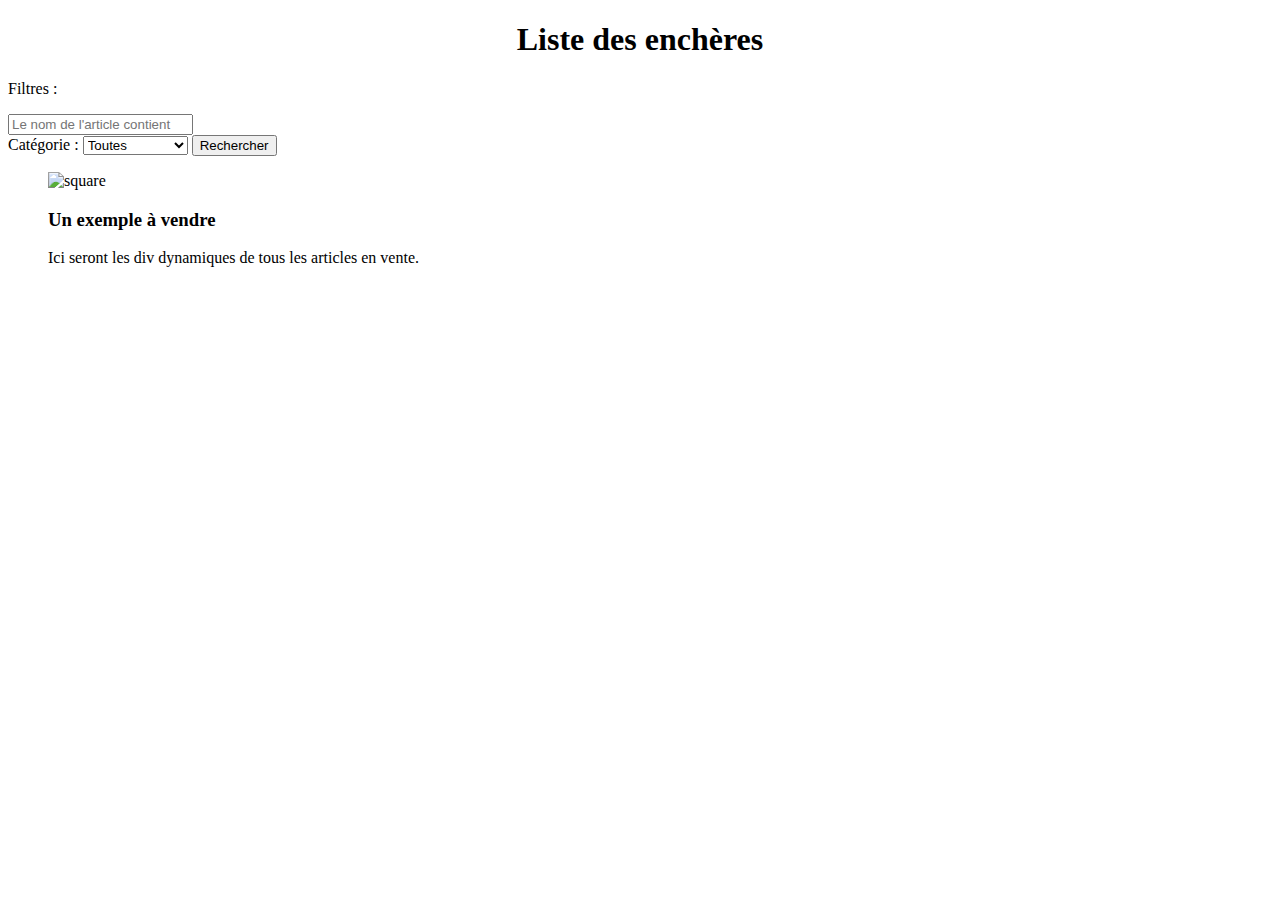
==== src/main/resources/templates/index.html @ bb171b53 "Fist commit" ====
<!DOCTYPE html>
<html xmlns:th="http://www.thymeleaf.org" lang="fr" th:replace="~{layout/layout :: frag-layout(
                                        title=~{:: title},
                                        content=~{:: .center-main},
                                        resource=~{:: #ressource-css})}">
<head>
    <title>ENI-Enchères</title>
	<th:block id="ressource-css">
		<link rel="stylesheet" data-th-href="@{/css/style.css}" />
	</th:block>
</head>
<body>
    <main class="center-main">
    <h1 style="text-align:center;">Liste des enchères</h1>
        <section>
            <div>
	            <p>Filtres :</p>
	            <input type="search" id="site-search" name="recherche" placeholder="Le nom de l'article contient"/>
	            <br>
	            <label for="categorie">Catégorie :</label>	           
	            <select id="categorie">
	            	<option>Toutes</option>
	            	<option>Informatique</option>
	            	<option>Ameublement</option>
	            	<option>Vêtement</option>
	            	<option>Sport & Loisir</option>
	            </select>
				<button class="button is-success" type="submit">Rechercher</button>
            </div>
        </section>
        <section>
        	<div class="articlesVendus">
        		<figure class="figures">
   					<img th:src="@{images/square01.png}" alt="square">
        			<figcaption>
        				<h3>Un exemple à vendre</h3>
        				<p>Ici seront les div dynamiques de tous les articles en vente.</p>
        			</figcaption>
        		</figure>
        	</div>
        </section>
    </main>
</body>
</html>
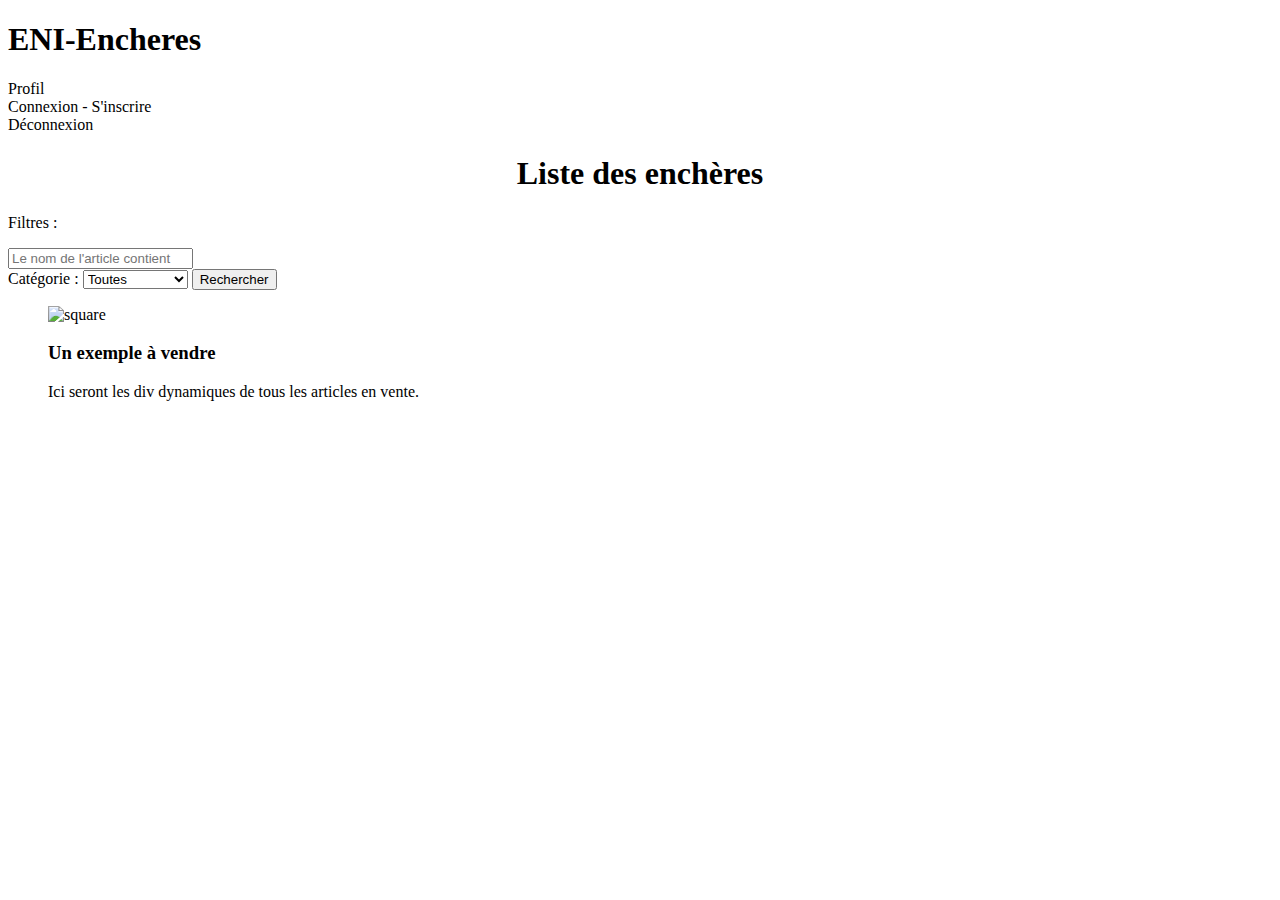
==== commit be1c55a1: "add view page profil" ====
--- a/src/main/resources/templates/index.html
+++ b/src/main/resources/templates/index.html
@@ -1,6 +1,7 @@
 <!DOCTYPE html>
 <html xmlns:th="http://www.thymeleaf.org" lang="fr" th:replace="~{layout/layout :: frag-layout(
                                         title=~{:: title},
+                                        nav=~{:: header},
                                         content=~{:: .center-main},
                                         resource=~{:: #ressource-css})}">
 <head>
@@ -10,6 +11,33 @@
 	</th:block>
 </head>
 <body>
+	<header xmlns:th="http://www.thymeleaf.org" th:fragment="frag-header">
+		<nav class="navbar" role="navigation" aria-label="main navigation">
+			<div class="navbar-brand">
+				<h1 id="navbar-item"><a th:href="@{/encheres}">ENI-Encheres</a></h1>
+				<a role="button" class="navbar-burger" aria-label="menu" aria-expanded="false" data-target="navbarBasicExample">
+					<span aria-hidden="true"></span>
+					<span aria-hidden="true"></span>
+					<span aria-hidden="true"></span>
+				</a>
+			</div>
+			<div class="navbar-end">
+				<div class="navbar-item">
+					<div class="buttons">
+						<a th:if="${#authorization.expression('isAuthenticated()')}" th:each="user : ${users}" th:href="@{/encheres/profile(id=${user.noUtilisateur})}">Profil</a>
+					</div>
+					<div class="buttons" th:if="${!#authorization.expression('isAuthenticated()')}">
+						<a th:href="@{/login}">Connexion - S'inscrire</a>
+					</div>
+					<div class="buttons" th:if="${#authorization.expression('isAuthenticated()')}">
+						<a th:href="@{/logout}">Déconnexion</a>
+					</div>
+				</div>
+			</div>
+			</div>
+		</nav>
+	</header>
+
     <main class="center-main">
     <h1 style="text-align:center;">Liste des enchères</h1>
         <section>
@@ -25,7 +53,7 @@
 	            	<option>Vêtement</option>
 	            	<option>Sport & Loisir</option>
 	            </select>
-				<button class="button is-success" type="submit">Rechercher</button>
+				<button class="transition ease-in-out delay-150 bg-blue-500 hover:-translate-y-1 hover:scale-110 hover:bg-indigo-500 duration-300" type="submit">Rechercher</button>
             </div>
         </section>
         <section>
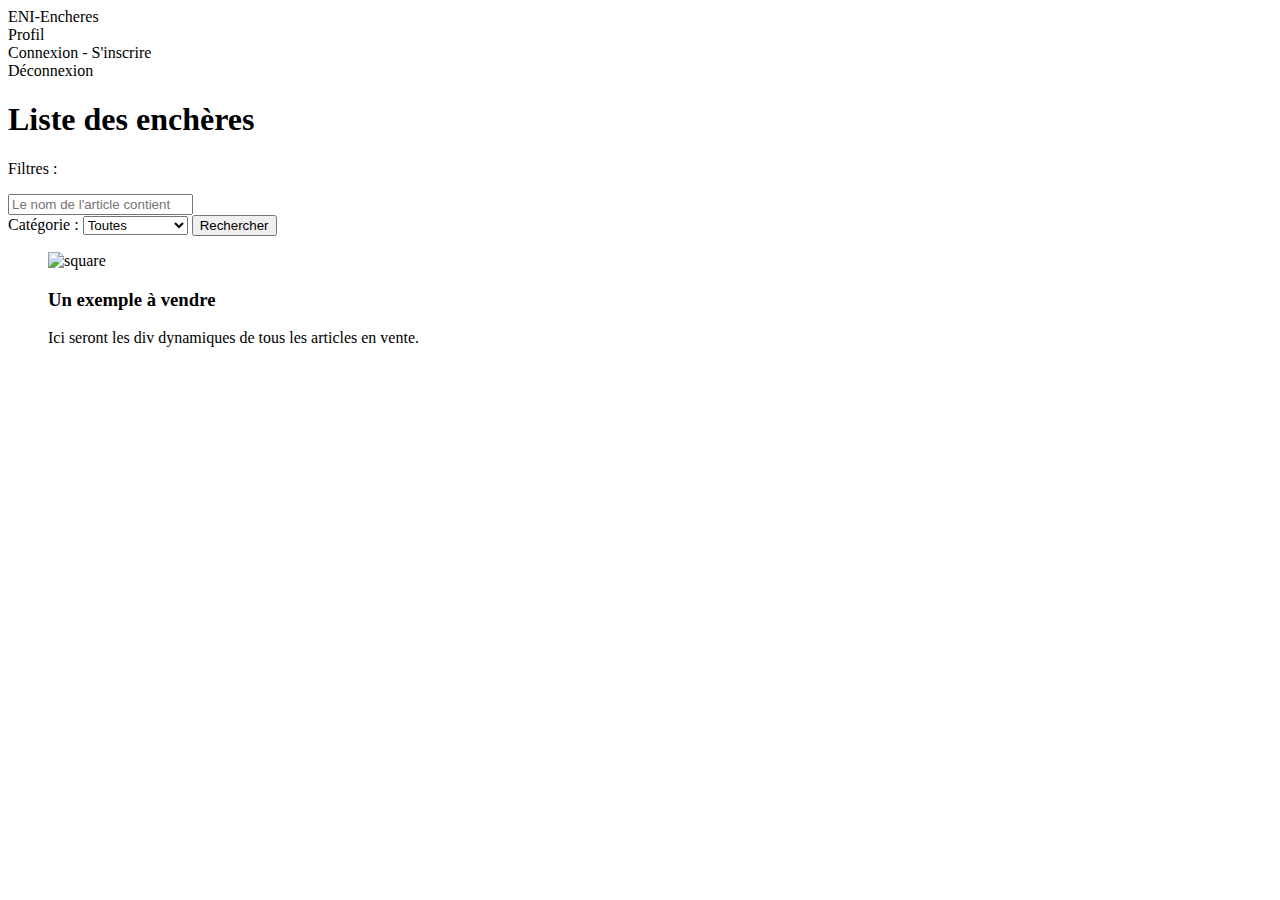
==== commit 4d02a462: "add css header on all pages" ====
--- a/src/main/resources/templates/index.html
+++ b/src/main/resources/templates/index.html
@@ -2,7 +2,7 @@
 <html xmlns:th="http://www.thymeleaf.org" lang="fr" th:replace="~{layout/layout :: frag-layout(
                                         title=~{:: title},
                                         nav=~{:: header},
-                                        content=~{:: .center-main},
+                                        content=~{:: main},
                                         resource=~{:: #ressource-css})}">
 <head>
     <title>ENI-Enchères</title>
@@ -11,35 +11,35 @@
 	</th:block>
 </head>
 <body>
-	<header xmlns:th="http://www.thymeleaf.org" th:fragment="frag-header">
+	<header>
 		<nav class="navbar" role="navigation" aria-label="main navigation">
 			<div class="navbar-brand">
-				<h1 id="navbar-item"><a th:href="@{/encheres}">ENI-Encheres</a></h1>
-				<a role="button" class="navbar-burger" aria-label="menu" aria-expanded="false" data-target="navbarBasicExample">
-					<span aria-hidden="true"></span>
-					<span aria-hidden="true"></span>
-					<span aria-hidden="true"></span>
-				</a>
+				<div class="navbar-item">
+					<a th:href="@{/encheres}" class="is-size-4 has-text-weight-bold">ENI-Encheres</a>
+				</div>
 			</div>
 			<div class="navbar-end">
-				<div class="navbar-item">
+				<div class="navbar-item" th:if="${#authorization.expression('isAuthenticated()')}">
 					<div class="buttons">
-						<a th:if="${#authorization.expression('isAuthenticated()')}" th:each="user : ${users}" th:href="@{/encheres/profile(id=${user.noUtilisateur})}">Profil</a>
-					</div>
-					<div class="buttons" th:if="${!#authorization.expression('isAuthenticated()')}">
-						<a th:href="@{/login}">Connexion - S'inscrire</a>
-					</div>
-					<div class="buttons" th:if="${#authorization.expression('isAuthenticated()')}">
-						<a th:href="@{/logout}">Déconnexion</a>
+						<a  class="is-size-5" th:each="user : ${users}" th:href="@{/encheres/profile(id=${user.noUtilisateur})}">Profil</a>
 					</div>
 				</div>
-			</div>
+				<div class="navbar-item" th:if="${!#authorization.expression('isAuthenticated()')}">
+					<div class="buttons">
+						<a th:href="@{/login}" class="is-size-5">Connexion - S'inscrire</a>
+					</div>
+				</div>
+				<div class="navbar-item" th:if="${#authorization.expression('isAuthenticated()')}">
+					<div class="buttons">
+						<a th:href="@{/logout}" class="is-size-5">Déconnexion</a>
+					</div>
+				</div>
 			</div>
 		</nav>
 	</header>
 
-    <main class="center-main">
-    <h1 style="text-align:center;">Liste des enchères</h1>
+    <main>
+    <h1 class="title is-2 has-text-centered">Liste des enchères</h1>
         <section>
             <div>
 	            <p>Filtres :</p>
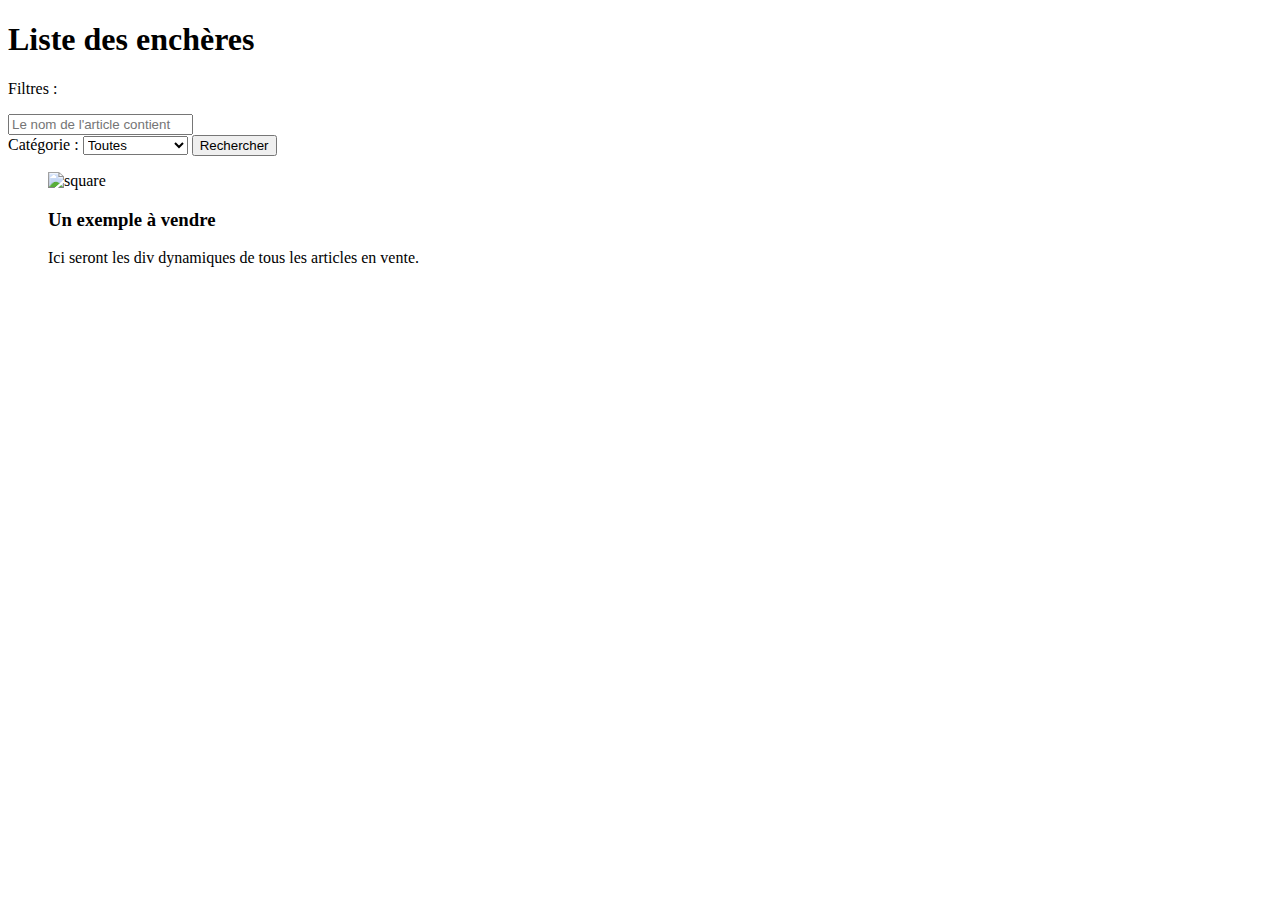
==== commit b140406d: "add new pages bll and page dal" ====
--- a/src/main/resources/templates/index.html
+++ b/src/main/resources/templates/index.html
@@ -1,7 +1,6 @@
 <!DOCTYPE html>
 <html xmlns:th="http://www.thymeleaf.org" lang="fr" th:replace="~{layout/layout :: frag-layout(
                                         title=~{:: title},
-                                        nav=~{:: header},
                                         content=~{:: main},
                                         resource=~{:: #ressource-css})}">
 <head>
@@ -11,35 +10,10 @@
 	</th:block>
 </head>
 <body>
-	<header>
-		<nav class="navbar" role="navigation" aria-label="main navigation">
-			<div class="navbar-brand">
-				<div class="navbar-item">
-					<a th:href="@{/encheres}" class="is-size-4 has-text-weight-bold">ENI-Encheres</a>
-				</div>
-			</div>
-			<div class="navbar-end">
-				<div class="navbar-item" th:if="${#authorization.expression('isAuthenticated()')}">
-					<div class="buttons">
-						<a  class="is-size-5" th:each="user : ${users}" th:href="@{/encheres/profile(id=${user.noUtilisateur})}">Profil</a>
-					</div>
-				</div>
-				<div class="navbar-item" th:if="${!#authorization.expression('isAuthenticated()')}">
-					<div class="buttons">
-						<a th:href="@{/login}" class="is-size-5">Connexion - S'inscrire</a>
-					</div>
-				</div>
-				<div class="navbar-item" th:if="${#authorization.expression('isAuthenticated()')}">
-					<div class="buttons">
-						<a th:href="@{/logout}" class="is-size-5">Déconnexion</a>
-					</div>
-				</div>
-			</div>
-		</nav>
-	</header>
+
 
     <main>
-    <h1 class="title is-2 has-text-centered">Liste des enchères</h1>
+    	<h1 class="title is-2 has-text-centered">Liste des enchères</h1>
         <section>
             <div>
 	            <p>Filtres :</p>
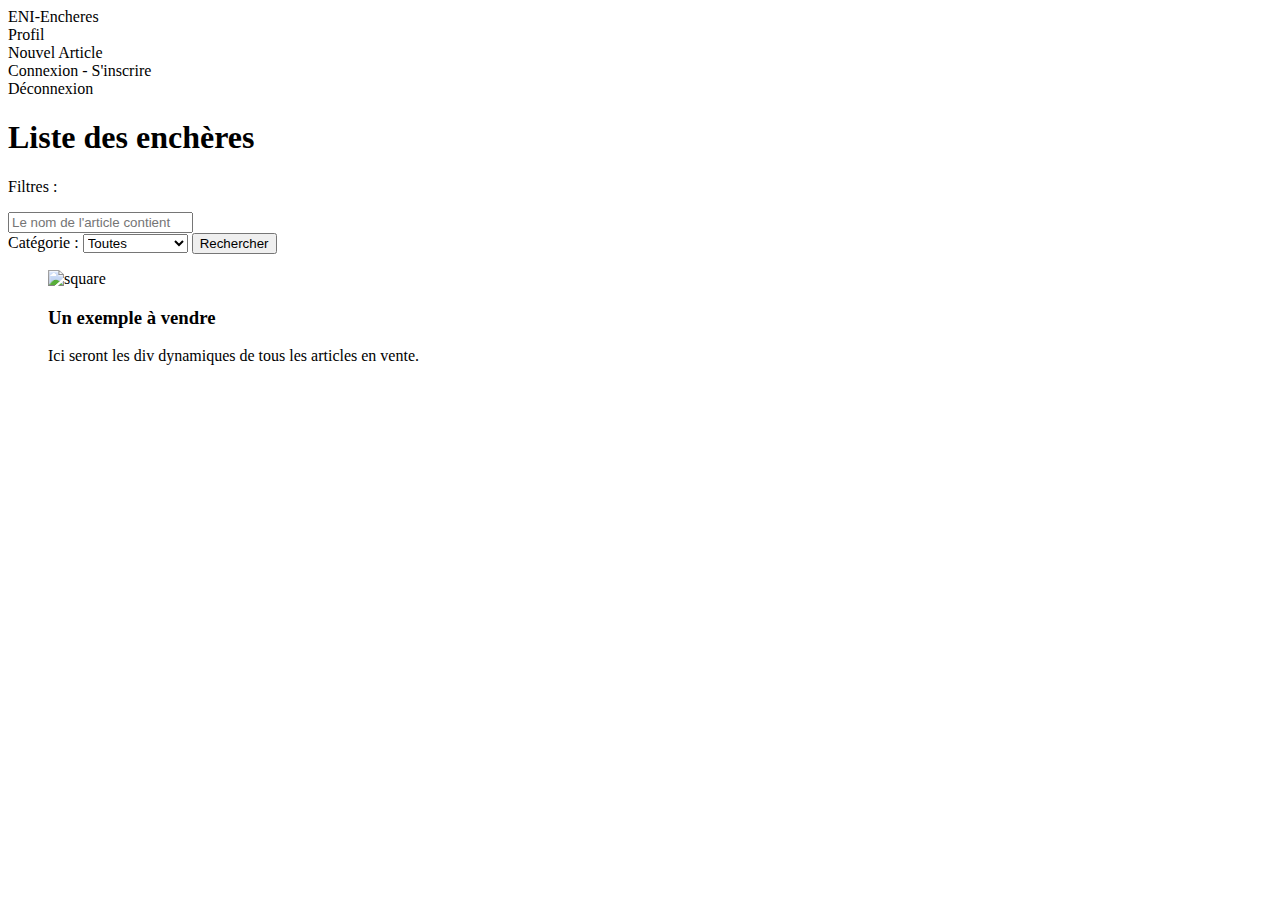
==== commit cbe450e1: "add page create-article and add article creation code" ====
--- a/src/main/resources/templates/index.html
+++ b/src/main/resources/templates/index.html
@@ -1,6 +1,7 @@
 <!DOCTYPE html>
 <html xmlns:th="http://www.thymeleaf.org" lang="fr" th:replace="~{layout/layout :: frag-layout(
                                         title=~{:: title},
+                                        nav=~{:: header},
                                         content=~{:: main},
                                         resource=~{:: #ressource-css})}">
 <head>
@@ -10,7 +11,37 @@
 	</th:block>
 </head>
 <body>
-
+	<header>
+		<nav class="navbar" role="navigation" aria-label="main navigation">
+			<div class="navbar-brand">
+				<div class="navbar-item">
+					<a th:href="@{/encheres}" class="is-size-4 has-text-weight-bold">ENI-Encheres</a>
+				</div>
+			</div>
+			<div class="navbar-end">
+				<div class="navbar-item" th:if="${#authorization.expression('isAuthenticated()')}">
+					<div class="buttons">
+						<a  class="is-size-5" th:each="user : ${users}" th:href="@{/encheres/profile(id=${user.noUtilisateur})}">Profil</a>
+					</div>
+				</div>
+				<div class="navbar-item" th:if="${#authorization.expression('isAuthenticated()')}">
+					<div class="buttons">
+						<a  class="is-size-5" th:href="@{/encheres/article}">Nouvel Article</a>
+					</div>
+				</div>
+				<div class="navbar-item" th:if="${!#authorization.expression('isAuthenticated()')}">
+					<div class="buttons">
+						<a th:href="@{/login}" class="is-size-5">Connexion - S'inscrire</a>
+					</div>
+				</div>
+				<div class="navbar-item" th:if="${#authorization.expression('isAuthenticated()')}">
+					<div class="buttons">
+						<a th:href="@{/logout}" class="is-size-5">Déconnexion</a>
+					</div>
+				</div>
+			</div>
+		</nav>
+	</header>
 
     <main>
     	<h1 class="title is-2 has-text-centered">Liste des enchères</h1>
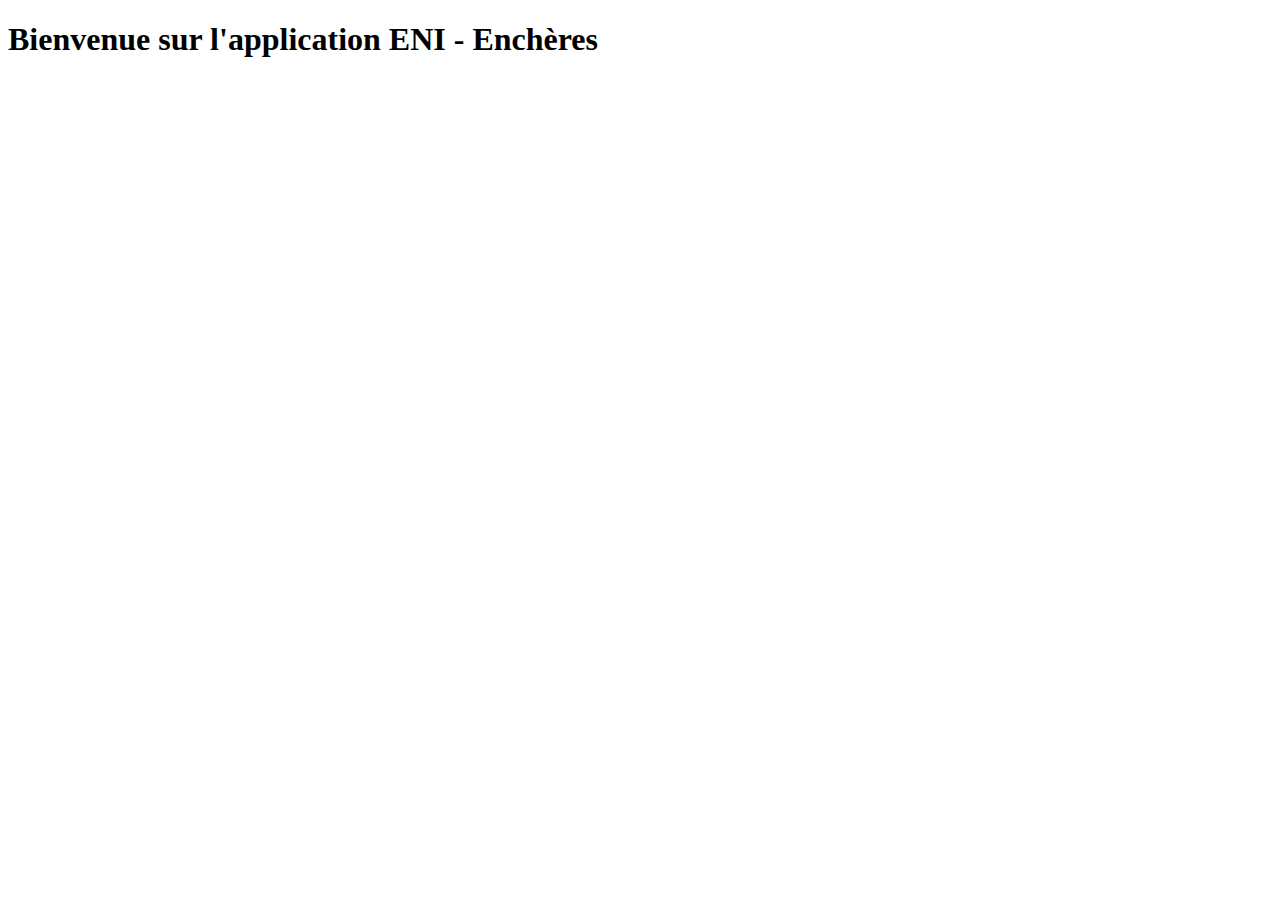
==== commit df4fb1c7: "add modification of ENISecuriteConfig" ====
--- a/src/main/resources/templates/index.html
+++ b/src/main/resources/templates/index.html
@@ -1,76 +1,23 @@
 <!DOCTYPE html>
-<html xmlns:th="http://www.thymeleaf.org" lang="fr" th:replace="~{layout/layout :: frag-layout(
-                                        title=~{:: title},
-                                        nav=~{:: header},
-                                        content=~{:: main},
-                                        resource=~{:: #ressource-css})}">
+<html xmlns:th="http://www.thymeleaf.org" lang="fr" data-th-replace="~{layout/layout :: frag-layout(title=~{:: title},
+														content=~{:: main},
+														resource=~{})}">
 <head>
-    <title>ENI-Enchères</title>
-	<th:block id="ressource-css">
-		<link rel="stylesheet" data-th-href="@{/css/style.css}" />
-	</th:block>
+    <title>ENI Enchères - Accueil</title>
 </head>
 <body>
-	<header>
-		<nav class="navbar" role="navigation" aria-label="main navigation">
-			<div class="navbar-brand">
-				<div class="navbar-item">
-					<a th:href="@{/encheres}" class="is-size-4 has-text-weight-bold">ENI-Encheres</a>
-				</div>
-			</div>
-			<div class="navbar-end">
-				<div class="navbar-item" th:if="${#authorization.expression('isAuthenticated()')}">
-					<div class="buttons">
-						<a  class="is-size-5" th:each="user : ${users}" th:href="@{/encheres/profile(id=${user.noUtilisateur})}">Profil</a>
-					</div>
-				</div>
-				<div class="navbar-item" th:if="${#authorization.expression('isAuthenticated()')}">
-					<div class="buttons">
-						<a  class="is-size-5" th:href="@{/encheres/article}">Nouvel Article</a>
-					</div>
-				</div>
-				<div class="navbar-item" th:if="${!#authorization.expression('isAuthenticated()')}">
-					<div class="buttons">
-						<a th:href="@{/login}" class="is-size-5">Connexion - S'inscrire</a>
-					</div>
-				</div>
-				<div class="navbar-item" th:if="${#authorization.expression('isAuthenticated()')}">
-					<div class="buttons">
-						<a th:href="@{/logout}" class="is-size-5">Déconnexion</a>
-					</div>
-				</div>
-			</div>
-		</nav>
-	</header>
-
     <main>
-    	<h1 class="title is-2 has-text-centered">Liste des enchères</h1>
+        <p data-th-text="${#ctx.session.currentUser != null} ? ${#ctx.session.currentUser.nom} : 'Non connecté!'"/>
         <section>
-            <div>
-	            <p>Filtres :</p>
-	            <input type="search" id="site-search" name="recherche" placeholder="Le nom de l'article contient"/>
-	            <br>
-	            <label for="categorie">Catégorie :</label>	           
-	            <select id="categorie">
-	            	<option>Toutes</option>
-	            	<option>Informatique</option>
-	            	<option>Ameublement</option>
-	            	<option>Vêtement</option>
-	            	<option>Sport & Loisir</option>
-	            </select>
-				<button class="transition ease-in-out delay-150 bg-blue-500 hover:-translate-y-1 hover:scale-110 hover:bg-indigo-500 duration-300" type="submit">Rechercher</button>
-            </div>
+            <h1 class="title is-2 has-text-centered">Bienvenue sur l'application ENI - Enchères </h1>
         </section>
-        <section>
-        	<div class="articlesVendus">
-        		<figure class="figures">
-   					<img th:src="@{images/square01.png}" alt="square">
-        			<figcaption>
-        				<h3>Un exemple à vendre</h3>
-        				<p>Ici seront les div dynamiques de tous les articles en vente.</p>
-        			</figcaption>
-        		</figure>
-        	</div>
+        <section class="vente">
+            <div class="box"></div>
+            <div class="box"></div>
+            <div class="box"></div>
+            <div class="box"></div>
+            <div class="box"></div>
+            <div class="box"></div>
         </section>
     </main>
 </body>
